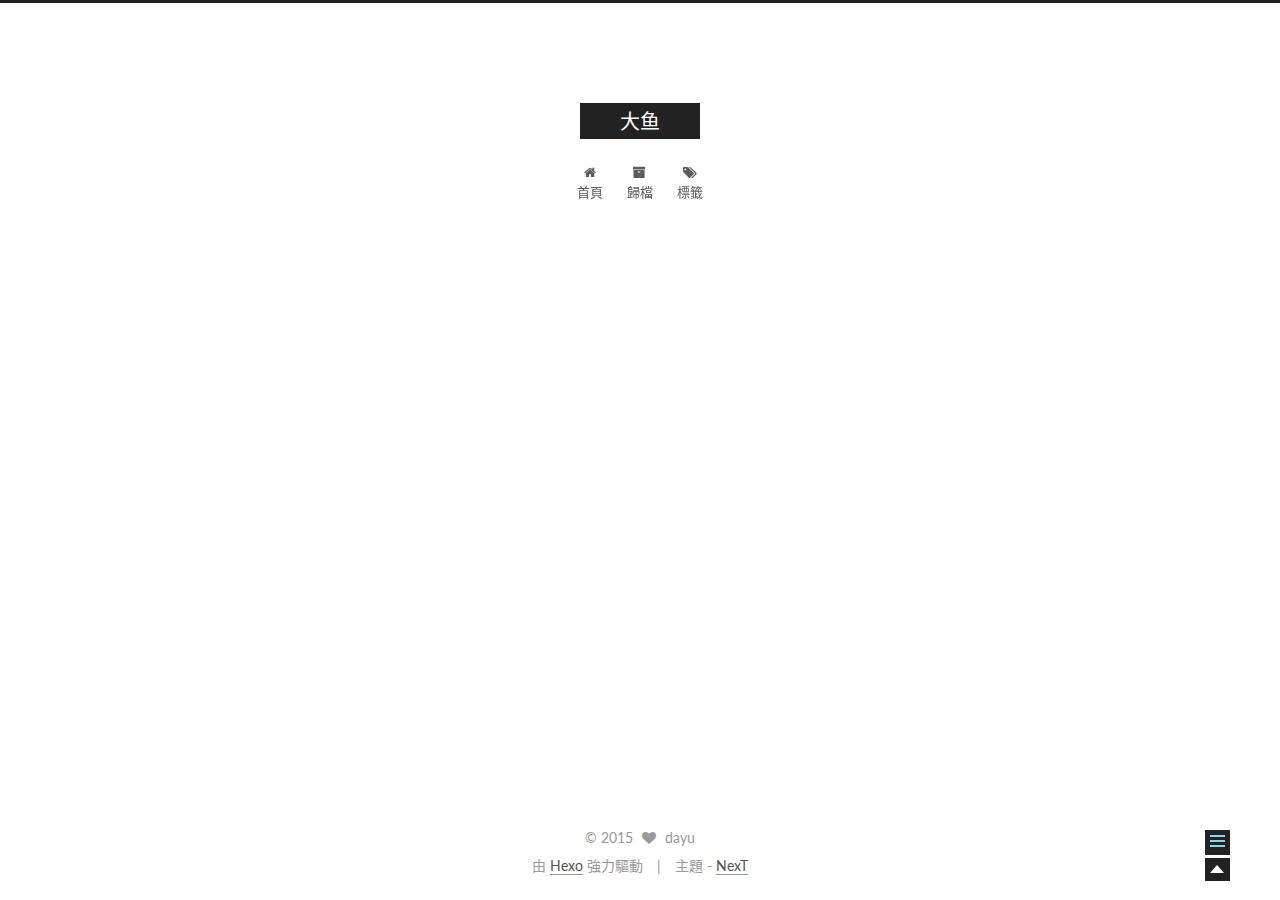
==== 2015/11/23/nginx配合泛域名解析实现任意二级域名访问/index.html @ 0490aef4 "Site updated: 2015-11-24 14:45:32" ====
<!doctype html>
<html class="theme-next   use-motion ">
<head>
  <meta charset="UTF-8"/>
<meta http-equiv="X-UA-Compatible" content="IE=edge,chrome=1" />
<meta name="viewport" content="width=device-width, initial-scale=1, maximum-scale=1"/>



<meta http-equiv="Cache-Control" content="no-transform" />
<meta http-equiv="Cache-Control" content="no-siteapp" />












  <link href="/vendors/fancybox/source/jquery.fancybox.css?v=2.1.5" rel="stylesheet" type="text/css"/>




  <link href="//fonts.googleapis.com/css?family=Lato:300,400,700,400italic&subset=latin,latin-ext" rel="stylesheet" type="text/css">



<link href="/vendors/font-awesome/css/font-awesome.min.css?v=4.4.0" rel="stylesheet" type="text/css" />

<link href="/css/main.css?v=0.4.5.2" rel="stylesheet" type="text/css" />


  <meta name="keywords" content="Hexo, NexT" />








  <link rel="shortcut icon" type="image/x-icon" href="/favicon.ico?v=0.4.5.2" />






<meta name="description" content="二级域名访问可以在域名dns解析时添加记录指向对应ip或url。我觉得这样挺麻烦的就在解析主机记录用通配符*将所有的二级域名都解析到我的VPS。在服务端通过nginx来解析对应的域名。">
<meta property="og:type" content="article">
<meta property="og:title" content="nginx配合泛域名解析实现任意二级域名访问">
<meta property="og:url" content="http://dayu.pw/2015/11/23/nginx配合泛域名解析实现任意二级域名访问/index.html">
<meta property="og:site_name" content="大鱼">
<meta property="og:description" content="二级域名访问可以在域名dns解析时添加记录指向对应ip或url。我觉得这样挺麻烦的就在解析主机记录用通配符*将所有的二级域名都解析到我的VPS。在服务端通过nginx来解析对应的域名。">
<meta property="og:updated_time" content="2015-11-24T04:46:20.000Z">
<meta name="twitter:card" content="summary">
<meta name="twitter:title" content="nginx配合泛域名解析实现任意二级域名访问">
<meta name="twitter:description" content="二级域名访问可以在域名dns解析时添加记录指向对应ip或url。我觉得这样挺麻烦的就在解析主机记录用通配符*将所有的二级域名都解析到我的VPS。在服务端通过nginx来解析对应的域名。">



<script type="text/javascript" id="hexo.configuration">
  var CONFIG = {
    scheme: '',
    sidebar: 'post',
    motion: true
  };
</script>

  <title> nginx配合泛域名解析实现任意二级域名访问 | 大鱼 </title>
</head>

<body itemscope itemtype="http://schema.org/WebPage" lang="zh-cn">

  <!--[if lte IE 8]>
  <div style=' clear: both; height: 59px; padding:0 0 0 15px; position: relative;margin:0 auto;'>
    <a href="http://windows.microsoft.com/en-US/internet-explorer/products/ie/home?ocid=ie6_countdown_bannercode">
      <img src="http://7u2nvr.com1.z0.glb.clouddn.com/picouterie.jpg" border="0" height="42" width="820"
           alt="You are using an outdated browser. For a faster, safer browsing experience, upgrade for free today or use other browser ,like chrome firefox safari."
           style='margin-left:auto;margin-right:auto;display: block;'/>
    </a>
  </div>
<![endif]-->
  






  <div class="container one-column page-post-detail">
    <div class="headband"></div>

    <header id="header" class="header" itemscope itemtype="http://schema.org/WPHeader">
      <div class="header-inner"><div class="site-meta ">
  

  <div class="custom-logo-site-title">
    <a href="/"  class="brand" rel="start">
      <span class="logo-line-before"><i></i></span>
      <span class="site-title">大鱼</span>
      <span class="logo-line-after"><i></i></span>
    </a>
  </div>
  <p class="site-subtitle"></p>
</div>

<div class="site-nav-toggle">
  <button>
    <span class="btn-bar"></span>
    <span class="btn-bar"></span>
    <span class="btn-bar"></span>
  </button>
</div>

<nav class="site-nav">
  

  
    <ul id="menu" class="menu ">
      
        
        <li class="menu-item menu-item-home">
          <a href="/" rel="section">
            
              <i class="menu-item-icon fa fa-home fa-fw"></i> <br />
            
            首頁
          </a>
        </li>
      
        
        <li class="menu-item menu-item-archives">
          <a href="/archives" rel="section">
            
              <i class="menu-item-icon fa fa-archive fa-fw"></i> <br />
            
            歸檔
          </a>
        </li>
      
        
        <li class="menu-item menu-item-tags">
          <a href="/tags" rel="section">
            
              <i class="menu-item-icon fa fa-tags fa-fw"></i> <br />
            
            標籤
          </a>
        </li>
      

      
      
    </ul>
  

  
</nav>

 </div>
    </header>

    <main id="main" class="main">
      <div class="main-inner">
        <div id="content" class="content">
          

  <div id="posts" class="posts-expand">
    

  
  

  
  
  

  <article class="post post-type-normal " itemscope itemtype="http://schema.org/Article">

    
      <header class="post-header">

        
        
          <h1 class="post-title" itemprop="name headline">
            
            
              
                nginx配合泛域名解析实现任意二级域名访问
              
            
          </h1>
        

        <div class="post-meta">
          <span class="post-time">
            發表於
            <time itemprop="dateCreated" datetime="2015-11-23T16:42:31+08:00" content="2015-11-23">
              2015-11-23
            </time>
          </span>

          

          
            
          

          

        </div>
      </header>
    


    <div class="post-body">

      
      

      
        <span itemprop="articleBody"><p>二级域名访问可以在域名dns解析时添加记录指向对应ip或url。<br>我觉得这样挺麻烦的就在解析主机记录用通配符*将所有的二级域名都解析到我的VPS。在服务端通过nginx来解析对应的域名。</p>
</span>
      
    </div>

    <footer class="post-footer">
      

      
        <div class="post-nav">
          <div class="post-nav-next post-nav-item">
            
              <a href="/2015/10/29/hello-world/" rel="next" title="Hello World">
                <i class="fa fa-chevron-left"></i> Hello World
              </a>
            
          </div>

          <div class="post-nav-prev post-nav-item">
            
          </div>
        </div>
      

      
      
    </footer>
  </article>



    <div class="post-spread">
      
    </div>
  </div>


        </div>

        


        
  <div class="comments" id="comments">
    
  </div>


      </div>

      
        
  
  <div class="sidebar-toggle">
    <div class="sidebar-toggle-line-wrap">
      <span class="sidebar-toggle-line sidebar-toggle-line-first"></span>
      <span class="sidebar-toggle-line sidebar-toggle-line-middle"></span>
      <span class="sidebar-toggle-line sidebar-toggle-line-last"></span>
    </div>
  </div>

  <aside id="sidebar" class="sidebar">
    <div class="sidebar-inner">

      

      
        <ul class="sidebar-nav motion-element">
          <li class="sidebar-nav-toc sidebar-nav-active" data-target="post-toc-wrap" >
            文章目錄
          </li>
          <li class="sidebar-nav-overview" data-target="site-overview">
            本站概覽
          </li>
        </ul>
      

      <section class="site-overview sidebar-panel ">
        <div class="site-author motion-element" itemprop="author" itemscope itemtype="http://schema.org/Person">
          <img class="site-author-image" src="/images/default_avatar.jpg" alt="dayu" itemprop="image"/>
          <p class="site-author-name" itemprop="name">dayu</p>
        </div>
        <p class="site-description motion-element" itemprop="description"></p>
        <nav class="site-state motion-element">
          <div class="site-state-item site-state-posts">
            <a href="/archives">
              <span class="site-state-item-count">2</span>
              <span class="site-state-item-name">文章</span>
            </a>
          </div>

          <div class="site-state-item site-state-categories">
            
              <span class="site-state-item-count">0</span>
              <span class="site-state-item-name">分類</span>
              
          </div>

          <div class="site-state-item site-state-tags">
            <a href="/tags">
              <span class="site-state-item-count">0</span>
              <span class="site-state-item-name">標籤</span>
              </a>
          </div>

        </nav>

        

        <div class="links-of-author motion-element">
          
        </div>

        
        

        <div class="links-of-author motion-element">
          
        </div>

      </section>

      
        <section class="post-toc-wrap motion-element sidebar-panel sidebar-panel-active">
          <div class="post-toc-indicator-top post-toc-indicator">
            <i class="fa fa-angle-double-up"></i>
          </div>
          <div class="post-toc">
            
              
            
            
              <p class="post-toc-empty">此文章未包含目錄</p>
            
          </div>
          <div class="post-toc-indicator-bottom post-toc-indicator">
            <i class="fa fa-angle-double-down"></i>
          </div>
        </section>
      

    </div>
  </aside>


      
    </main>

    <footer id="footer" class="footer">
      <div class="footer-inner">
        <div class="copyright" >
  
  &copy; 
  <span itemprop="copyrightYear">2015</span>
  <span class="with-love">
    <i class="icon-next-heart fa fa-heart"></i>
  </span>
  <span class="author" itemprop="copyrightHolder">dayu</span>
</div>

<div class="powered-by">
  由 <a class="theme-link" href="http://hexo.io">Hexo</a> 強力驅動
</div>

<div class="theme-info">
  主題 -
  <a class="theme-link" href="https://github.com/iissnan/hexo-theme-next">
    NexT
  </a>
</div>



      </div>
    </footer>

    <div class="back-to-top"></div>
  </div>

  <script type="text/javascript" src="/vendors/jquery/index.js?v=2.1.3"></script>

  
  

  
    
    

  


  

  
  <script type="text/javascript" src="/vendors/fancybox/source/jquery.fancybox.pack.js"></script>
  <script type="text/javascript" src="/js/fancy-box.js?v=0.4.5.2"></script>


  <script type="text/javascript" src="/js/helpers.js?v=0.4.5.2"></script>
  <script type="text/javascript" src="/vendors/velocity/velocity.min.js"></script>
<script type="text/javascript" src="/vendors/velocity/velocity.ui.min.js"></script>

<script type="text/javascript" src="/js/motion.js?v=0.4.5.2" id="motion.global"></script>


  <script type="text/javascript" src="/vendors/fastclick/lib/fastclick.min.js?v=1.0.6"></script>
  <script type="text/javascript" src="/vendors/jquery_lazyload/jquery.lazyload.js?v=1.9.7"></script>

  
  
<script type="text/javascript" src="/js/bootstrap.scrollspy.js?v=0.4.5.2" id="bootstrap.scrollspy.custom"></script>


<script type="text/javascript" id="sidebar.toc.highlight">
  $(document).ready(function () {
    var tocSelector = '.post-toc';
    var $tocSelector = $(tocSelector);
    var activeCurrentSelector = '.active-current';

    $tocSelector
      .on('activate.bs.scrollspy', function () {
        var $currentActiveElement = $(tocSelector + ' .active').last();

        removeCurrentActiveClass();
        $currentActiveElement.addClass('active-current');

        $tocSelector[0].scrollTop = $currentActiveElement.position().top;
      })
      .on('clear.bs.scrollspy', function () {
        removeCurrentActiveClass();
      });

    function removeCurrentActiveClass () {
      $(tocSelector + ' ' + activeCurrentSelector)
        .removeClass(activeCurrentSelector.substring(1));
    }

    function processTOC () {
      getTOCMaxHeight();
      toggleTOCOverflowIndicators();
    }

    function getTOCMaxHeight () {
      var height = $('.sidebar').height() -
                   $tocSelector.position().top -
                   $('.post-toc-indicator-bottom').height();

      $tocSelector.css('height', height);

      return height;
    }

    function toggleTOCOverflowIndicators () {
      tocOverflowIndicator(
        '.post-toc-indicator-top',
        $tocSelector.scrollTop() > 0 ? 'show' : 'hide'
      );

      tocOverflowIndicator(
        '.post-toc-indicator-bottom',
        $tocSelector.scrollTop() >= $tocSelector.find('ol').height() - $tocSelector.height() ? 'hide' : 'show'
      )
    }

    $(document).on('sidebar.motion.complete', function () {
      processTOC();
    });

    $('body').scrollspy({ target: tocSelector });
    $(window).on('resize', function () {
      if ( $('.sidebar').hasClass('sidebar-active') ) {
        processTOC();
      }
    });

    onScroll($tocSelector);

    function onScroll (element) {
      element.on('mousewheel DOMMouseScroll', function (event) {
          var oe = event.originalEvent;
          var delta = oe.wheelDelta || -oe.detail;

          this.scrollTop += ( delta < 0 ? 1 : -1 ) * 30;
          event.preventDefault();

          toggleTOCOverflowIndicators();
      });
    }

    function tocOverflowIndicator (indicator, action) {
      var $indicator = $(indicator);
      var opacity = action === 'show' ? 1 : 0;
      $indicator.velocity ?
        $indicator.velocity('stop').velocity({
          opacity: opacity
        }, { duration: 100 }) :
        $indicator.stop().animate({
          opacity: opacity
        }, 100);
    }

  });
</script>

<script type="text/javascript" id="sidebar.nav">
  $(document).ready(function () {
    var html = $('html');
    var TAB_ANIMATE_DURATION = 200;
    var hasVelocity = $.isFunction(html.velocity);

    $('.sidebar-nav li').on('click', function () {
      var item = $(this);
      var activeTabClassName = 'sidebar-nav-active';
      var activePanelClassName = 'sidebar-panel-active';
      if (item.hasClass(activeTabClassName)) {
        return;
      }

      var currentTarget = $('.' + activePanelClassName);
      var target = $('.' + item.data('target'));

      hasVelocity ?
        currentTarget.velocity('transition.slideUpOut', TAB_ANIMATE_DURATION, function () {
          target
            .velocity('stop')
            .velocity('transition.slideDownIn', TAB_ANIMATE_DURATION)
            .addClass(activePanelClassName);
        }) :
        currentTarget.animate({ opacity: 0 }, TAB_ANIMATE_DURATION, function () {
          currentTarget.hide();
          target
            .stop()
            .css({'opacity': 0, 'display': 'block'})
            .animate({ opacity: 1 }, TAB_ANIMATE_DURATION, function () {
              currentTarget.removeClass(activePanelClassName);
              target.addClass(activePanelClassName);
            });
        });

      item.siblings().removeClass(activeTabClassName);
      item.addClass(activeTabClassName);
    });

    $('.post-toc a').on('click', function (e) {
      e.preventDefault();
      var targetSelector = escapeSelector(this.getAttribute('href'));
      var offset = $(targetSelector).offset().top;
      hasVelocity ?
        html.velocity('stop').velocity('scroll', {
          offset: offset  + 'px',
          mobileHA: false
        }) :
        $('html, body').stop().animate({
          scrollTop: offset
        }, 500);
    });

    // Expand sidebar on post detail page by default, when post has a toc.
    motionMiddleWares.sidebar = function () {
      var $tocContent = $('.post-toc-content');
      if (CONFIG.sidebar === 'post') {
        if ($tocContent.length > 0 && $tocContent.html().trim().length > 0) {
          displaySidebar();
        }
      }
    };
  });
</script>



  <script type="text/javascript" src="/js/bootstrap.js"></script>

  
  

  
  

</body>
</html>
---- css/main.css ----
/* normalize.css v3.0.2 | MIT License | git.io/normalize */
html {
  font-family: sans-serif; /* 1 */
  -ms-text-size-adjust: 100%; /* 2 */
  -webkit-text-size-adjust: 100%; /* 2 */
}
body {
  margin: 0;
}
article,
aside,
details,
figcaption,
figure,
footer,
header,
hgroup,
main,
menu,
nav,
section,
summary {
  display: block;
}
audio,
canvas,
progress,
video {
  display: inline-block; /* 1 */
  vertical-align: baseline; /* 2 */
}
audio:not([controls]) {
  display: none;
  height: 0;
}
[hidden],
template {
  display: none;
}
a {
  background-color: transparent;
}
a:active,
a:hover {
  outline: 0;
}
abbr[title] {
  border-bottom: 1px dotted;
}
b,
strong {
  font-weight: bold;
}
dfn {
  font-style: italic;
}
h1 {
  font-size: 2em;
  margin: 0.67em 0;
}
mark {
  background: #ff0;
  color: #000;
}
small {
  font-size: 80%;
}
sub,
sup {
  font-size: 75%;
  line-height: 0;
  position: relative;
  vertical-align: baseline;
}
sup {
  top: -0.5em;
}
sub {
  bottom: -0.25em;
}
img {
  border: 0;
}
svg:not(:root) {
  overflow: hidden;
}
figure {
  margin: 1em 40px;
}
hr {
  -moz-box-sizing: content-box;
  box-sizing: content-box;
  height: 0;
}
pre {
  overflow: auto;
}
code,
kbd,
pre,
samp {
  font-family: monospace, monospace;
  font-size: 1em;
}
button,
input,
optgroup,
select,
textarea {
  color: inherit; /* 1 */
  font: inherit; /* 2 */
  margin: 0; /* 3 */
}
button {
  overflow: visible;
}
button,
select {
  text-transform: none;
}
button,
html input[type="button"],
input[type="reset"],
input[type="submit"] {
  -webkit-appearance: button; /* 2 */
  cursor: pointer; /* 3 */
}
button[disabled],
html input[disabled] {
  cursor: default;
}
button::-moz-focus-inner,
input::-moz-focus-inner {
  border: 0;
  padding: 0;
}
input {
  line-height: normal;
}
input[type="checkbox"],
input[type="radio"] {
  box-sizing: border-box; /* 1 */
  padding: 0; /* 2 */
}
input[type="number"]::-webkit-inner-spin-button,
input[type="number"]::-webkit-outer-spin-button {
  height: auto;
}
input[type="search"] {
  -webkit-appearance: textfield; /* 1 */
  -moz-box-sizing: content-box;
  -webkit-box-sizing: content-box; /* 2 */
  box-sizing: content-box;
}
input[type="search"]::-webkit-search-cancel-button,
input[type="search"]::-webkit-search-decoration {
  -webkit-appearance: none;
}
fieldset {
  border: 1px solid #c0c0c0;
  margin: 0 2px;
  padding: 0.35em 0.625em 0.75em;
}
legend {
  border: 0; /* 1 */
  padding: 0; /* 2 */
}
textarea {
  overflow: auto;
}
optgroup {
  font-weight: bold;
}
table {
  border-collapse: collapse;
  border-spacing: 0;
}
td,
th {
  padding: 0;
}
::selection {
  background: #262a30;
  color: #fff;
}
body {
  position: relative;
  font-family: Lato, "PingFang SC", "Microsoft YaHei", sans-serif;
  font-size: 14px;
  line-height: 2;
  color: #555;
  background: #fff;
}
@media (max-width: 767px) {
  body {
    padding-right: 0 !important;
  }
}
@media (min-width: 768px) and (max-width: 991px) {
  body {
    padding-right: 0 !important;
  }
}
@media (min-width: 1600px) {
  body {
    font-size: 16px;
  }
}
h1,
h2,
h3,
h4,
h5,
h6 {
  margin: 0;
  padding: 0;
  font-weight: bold;
  line-height: 1;
  font-family: Lato, "PingFang SC", "Microsoft YaHei", sans-serif;
}
h1 {
  font-size: 22px;
}
@media (max-width: 767px) {
  h1 {
    font-size: 18px;
  }
}
h2 {
  font-size: 20px;
}
@media (max-width: 767px) {
  h2 {
    font-size: 16px;
  }
}
h3 {
  font-size: 18px;
}
@media (max-width: 767px) {
  h3 {
    font-size: 14px;
  }
}
h4 {
  font-size: 16px;
}
@media (max-width: 767px) {
  h4 {
    font-size: 12px;
  }
}
h5 {
  font-size: 14px;
}
@media (max-width: 767px) {
  h5 {
    font-size: 10px;
  }
}
h6 {
  font-size: 12px;
}
@media (max-width: 767px) {
  h6 {
    font-size: 8px;
  }
}
p {
  margin: 0 0 25px 0;
}
a {
  color: #555;
  text-decoration: none;
  border-bottom: 1px solid #999;
}
a:hover {
  color: #222;
  border-bottom-color: #222;
}
ul {
  list-style: none;
}
blockquote {
  margin: 0;
  padding: 0;
}
img {
  display: block;
  margin: auto 0;
  max-width: 100%;
  height: auto;
}
h2,
h3,
h4,
h5,
h6 {
  margin: 20px 0 15px;
}
ul {
  list-style: square;
}
a {
  word-wrap: break-word;
}
hr {
  margin: 40px 0;
  height: 3px;
  border: none;
  background-color: #ddd;
  background-image: repeating-linear-gradient(-45deg, #fff, #fff 4px, transparent 4px, transparent 8px);
}
blockquote {
  padding: 0 15px;
  color: #666;
  border-left: 4px solid #ddd;
}
blockquote cite::before {
  content: "-";
  padding: 0 5px;
}
dt {
  font-weight: 700;
}
dd {
  margin: 0;
  padding: 0;
}
.pullquote {
  width: 45%;
}
.pullquote.left {
  float: left;
  margin-left: 5px;
  margin-right: 10px;
}
.pullquote.right {
  float: right;
  margin-left: 10px;
  margin-right: 5px;
}
.highlight table,
.gist table {
  width: auto;
}
.highlight table td,
.gist table td {
  border: none;
}
.highlight a,
.gist a {
  color: #222 !important;
  text-decoration: none !important;
}
.video-container {
  position: relative;
  padding-top: 60%;
  height: 0;
  overflow: hidden;
}
.video-container iframe,
.video-container object,
.video-container embed {
  position: absolute;
  top: 0;
  left: 0;
  width: 100%;
  height: 100%;
}
table {
  margin: 20px 0;
  width: 100%;
  border-collapse: collapse;
  border-spacing: 0;
  border: 1px solid #ddd;
  font-size: 14px;
}
table>tbody>tr:nth-of-type(odd) {
  background-color: #f9f9f9;
}
table>tbody>tr:hover {
  background-color: #f5f5f5;
}
caption,
th,
td {
  padding: 8px;
  text-align: left;
  vertical-align: middle;
  font-weight: normal;
}
th,
td {
  border-bottom: 3px solid #ddd;
  border-right: 1px solid #eee;
}
th {
  padding-bottom: 10px;
  font-weight: 700;
}
td {
  border-bottom-width: 1px;
}
.text-left {
  text-align: left;
}
.text-center {
  text-align: center;
}
.text-right {
  text-align: right;
}
.text-justify {
  text-align: justify;
}
.text-nowrap {
  white-space: nowrap;
}
.text-lowercase {
  text-transform: lowercase;
}
.text-uppercase {
  text-transform: uppercase;
}
.text-capitalize {
  text-transform: capitalize;
}
.center-block {
  display: block;
  margin-left: auto;
  margin-right: auto;
}
.clearfix:before,
.clearfix:after {
  content: " ";
  display: table;
}
.clearfix:after {
  clear: both;
}
.full-image.full-image.full-image {
  border: none;
  max-width: 100%;
  width: auto;
  margin: 0;
}
@media (min-width: 992px) {
  .full-image.full-image.full-image {
    max-width: none;
    width: 126%;
    margin: 0 -13%;
  }
}
.use-motion .motion-element {
  opacity: 0;
}
pre,
.highlight {
  background: #f7f7f7;
  margin: 20px 0;
  padding: 15px;
  overflow: auto;
  font-size: 13px;
  color: #4d4d4c;
  line-height: 1.6;
}
.highlight .gutter pre,
.gist .gist-file .gist-data .line-numbers {
  color: #666;
}
pre,
code {
  font-family: "Input Mono", "PT Mono", Consolas, Monaco, Menlo, monospace;
}
code {
  word-break: break-all;
  background: #eee;
  text-shadow: 0 1px #fff;
  padding: 0 0.3em;
}
pre code {
  background: none;
  text-shadow: none;
  padding: 0;
}
.highlight pre {
  border: none;
  margin: 0;
  padding: 1px;
}
.highlight table {
  margin: 0;
  width: auto;
  border: none;
}
.highlight td {
  border: none;
  padding: 0;
}
.highlight figcaption {
  font-size: 0.85em;
  color: #8e908c;
  line-height: 1em;
  margin-bottom: 1em;
}
.highlight figcaption:before,
.highlight figcaption:after {
  content: " ";
  display: table;
}
.highlight figcaption:after {
  clear: both;
}
.highlight figcaption a {
  float: right;
}
.highlight .gutter pre {
  text-align: right;
  padding-right: 20px;
}
.highlight .line {
  height: 20px;
}
.gist {
  margin: 20px 0;
  border-style: solid;
  border-color: #ccc;
  border-width: 1px 0;
  background: #f7f7f7;
  padding: 15px 40px 15px 15px;
}
.gist .gist-file {
  border: none;
  font-family: "Input Mono", "PT Mono", Consolas, Monaco, Menlo, monospace;
  margin: 0;
}
.gist .gist-file .gist-data {
  background: none;
  border: none;
}
.gist .gist-file .gist-data .line-numbers {
  background: none;
  border: none;
  padding: 0 20px 0 0;
}
.gist .gist-file .gist-data .line-data {
  padding: 0 !important;
}
.gist .gist-file .highlight {
  margin: 0;
  padding: 0;
  border: none;
}
.gist .gist-file .gist-meta {
  background: #f7f7f7;
  color: #8e908c;
  font: 13px Lato, "PingFang SC", "Microsoft YaHei", sans-serif;
  text-shadow: 0 0;
  padding: 0;
  margin-top: 1em;
  margin-left: 40px;
}
.gist .gist-file .gist-meta a {
  color: color-link;
  font-weight: normal;
}
.gist .gist-file .gist-meta a:hover {
  text-decoration: underline;
}
pre .comment {
  color: #8e908c;
}
pre .variable,
pre .attribute,
pre .tag,
pre .regexp,
pre .ruby .constant,
pre .xml .tag .title,
pre .xml .pi,
pre .xml .doctype,
pre .html .doctype,
pre .css .id,
pre .css .class,
pre .css .pseudo {
  color: #c82829;
}
pre .number,
pre .preprocessor,
pre .built_in,
pre .literal,
pre .params,
pre .constant {
  color: #f5871f;
}
pre .ruby .class .title,
pre .css .rules .attribute {
  color: #718c00;
}
pre .string,
pre .value,
pre .inheritance,
pre .header,
pre .ruby .symbol,
pre .xml .cdata {
  color: #718c00;
}
pre .title,
pre .css .hexcolor {
  color: #3e999f;
}
pre .function,
pre .python .decorator,
pre .python .title,
pre .ruby .function .title,
pre .ruby .title .keyword,
pre .perl .sub,
pre .javascript .title,
pre .coffeescript .title {
  color: #4271ae;
}
pre .keyword,
pre .javascript .function {
  color: #8959a8;
}
html,
body {
  height: 100%;
}
.container {
  position: relative;
  min-height: 100%;
}
.header-inner {
  margin: 0 auto;
  padding: 100px 0 70px;
  width: 1200px;
}
.one-column .header-inner {
  width: 700px;
}
@media (min-width: 1600px) {
  .one-column .header-inner {
    width: 900px;
  }
}
.main {
  padding-bottom: 150px;
}
.main-inner {
  margin: 0 auto;
  width: 1200px;
}
.one-column .main-inner {
  width: 700px;
}
@media (min-width: 1600px) {
  .one-column .main-inner {
    width: 900px;
  }
}
.footer {
  position: absolute;
  left: 0;
  bottom: 0;
  width: 100%;
  min-height: 50px;
}
.footer-inner {
  margin: 20px auto;
  width: 1200px;
}
.one-column .footer-inner {
  width: 700px;
}
@media (min-width: 1600px) {
  .one-column .footer-inner {
    width: 900px;
  }
}
.headband {
  height: 3px;
  background: #222;
}
.header {
  background: #fff;
}
.header-inner {
  position: relative;
}
.site-meta {
  margin: 0;
  text-align: center;
}
@media (max-width: 767px) {
  .site-meta {
    text-align: center;
  }
}
.brand {
  position: relative;
  display: inline-block;
  padding: 0 40px;
  color: #fff;
  background: #222;
  border-bottom: none;
  font-family: Lato, "PingFang SC", "Microsoft YaHei", sans-serif;
}
.brand:hover {
  color: #fff;
}
.logo {
  display: inline-block;
  margin-right: 5px;
  line-height: 36px;
  vertical-align: top;
}
.site-title {
  display: inline-block;
  vertical-align: top;
  line-height: 36px;
  font-size: 20px;
  font-weight: normal;
}
.site-subtitle {
  margin-top: 10px;
  font-size: 13px;
  color: #999;
}
.use-motion .brand {
  opacity: 0;
}
.use-motion .logo,
.use-motion .site-title,
.use-motion .site-subtitle {
  opacity: 0;
  position: relative;
  top: -10px;
}
.site-nav-toggle {
  display: none;
  position: absolute;
  top: 10px;
  left: 10px;
}
@media (max-width: 767px) {
  .site-nav-toggle {
    display: block;
  }
}
.site-nav-toggle button {
  margin-top: 2px;
  padding: 9px 10px;
  background: transparent;
  border: none;
}
@media (max-width: 767px) {
  .site-nav {
    display: none;
    margin: 0 -10px;
    padding: 0 10px;
    clear: both;
    border-top: 1px solid #ddd;
  }
}
@media (min-width: 768px) and (max-width: 991px) {
  .site-nav {
    display: block !important;
  }
}
@media (min-width: 992px) {
  .site-nav {
    display: block !important;
  }
}
.menu {
  margin-top: 20px;
  padding-left: 0;
  text-align: center;
}
.menu .menu-item {
  display: inline-block;
  margin: 0 10px;
}
@media screen and (max-width: 767px) {
  .menu .menu-item {
    margin-top: 10px;
  }
}
.menu .menu-item a {
  display: block;
  font-size: 13px;
  text-transform: capitalize;
  line-height: 1.5;
  border-bottom: 1px solid transparent;
  transition-property: border-color;
  transition-duration: 0.2s;
  transition-timing-function: ease-in-out;
  transition-delay: 0s;
}
.menu .menu-item a:hover {
  border-bottom-color: #222;
}
.use-motion .menu-item {
  opacity: 0;
}
.translation {
  margin-top: -20px;
  font-size: 14px;
  color: #999;
}
.post:last-child .post-eof.post-eof.post-eof {
  display: none;
}
.sidebar-toggle {
  position: fixed;
  right: 50px;
  bottom: 45px;
  width: 15px;
  height: 15px;
  padding: 5px;
  background: #222;
  line-height: 0;
  z-index: 1050;
  cursor: pointer;
  -webkit-transform: translateZ(0);
}
@media (min-width: 768px) and (max-width: 991px) {
  .sidebar-toggle {
    display: none;
  }
}
@media (max-width: 767px) {
  .sidebar-toggle {
    display: none;
  }
}
.sidebar-toggle-line {
  position: relative;
  display: inline-block;
  vertical-align: top;
  height: 2px;
  width: 100%;
  background: #fff;
  margin-top: 3px;
}
.sidebar-toggle-line:first-child {
  margin-top: 0;
}
.sidebar {
  width: 0;
  position: fixed;
  right: 0;
  top: 0;
  bottom: 0;
  z-index: 1040;
  box-shadow: inset 0 2px 6px #000;
  background: #222;
  -webkit-transform: translateZ(0);
}
.sidebar a {
  color: #999;
  border-bottom-color: #555;
}
.sidebar a:hover {
  color: #eee;
}
@media (min-width: 768px) and (max-width: 991px) {
  .sidebar {
    display: none !important;
  }
}
@media (max-width: 767px) {
  .sidebar {
    display: none !important;
  }
}
.sidebar-inner {
  position: relative;
  padding: 20px 10px;
  color: #999;
  text-align: center;
}
.site-author-image {
  display: block;
  margin: 0 auto;
  max-width: 96px;
  height: auto;
  border: 2px solid #333;
  padding: 2px;
}
.site-author-name {
  margin: 5px 0 0;
  color: #f5f5f5;
}
.site-description {
  margin-top: 5px;
  font-size: 14px;
  color: #555;
}
.site-state {
  overflow: hidden;
  line-height: 1.4;
}
.site-state-item {
  display: inline-block;
  padding: 0 15px;
  border-left: 1px solid #333;
}
.site-state-item:first-child {
  border-left: none;
}
.site-state-item a {
  border-bottom: none;
}
.site-state-item-count {
  display: block;
  text-align: center;
  font-size: 18px;
}
.site-state-item-name {
  font-size: 13px;
}
.feed-link {
  margin-top: 20px;
}
.feed-link a {
  display: inline-block;
  padding: 0 15px;
  color: #fc6423;
  border: 1px solid #fc6423;
  border-radius: 4px;
}
.feed-link a i {
  color: #fc6423;
  font-size: 14px;
}
.feed-link a:hover {
  color: #fff;
  background: #fc6423;
}
.feed-link a:hover i {
  color: #fff;
}
.links-of-author {
  margin-top: 20px;
}
.links-of-author a {
  display: inline-block;
  vertical-align: middle;
  margin-right: 10px;
  margin-bottom: 10px;
  border-bottom-color: #555;
  font-size: 13px;
}
.links-of-author a:before {
  display: inline-block;
  vertical-align: middle;
  margin-right: 3px;
  content: " ";
  width: 4px;
  height: 4px;
  border-radius: 50%;
  background: #ff6c7e;
}
.sidebar-nav {
  margin: 0 0 20px;
  padding-left: 0;
}
.sidebar-nav li {
  display: inline-block;
  cursor: pointer;
  border-bottom: 1px solid transparent;
  font-size: 15px;
}
.sidebar-nav li:hover {
  color: #f5f5f5;
}
.page-post-detail .sidebar-nav-toc {
  padding: 0 5px;
}
.page-post-detail .sidebar-nav-overview {
  margin-left: 10px;
}
.sidebar-nav .sidebar-nav-active {
  color: #87daff;
  border-bottom-color: #87daff;
}
.sidebar-nav .sidebar-nav-active:hover {
  color: #87daff;
}
.sidebar-panel {
  display: none;
}
.sidebar-panel-active {
  display: block;
}
.post-toc {
  overflow: hidden;
  position: relative;
}
.post-toc-empty {
  font-size: 14px;
  color: #666;
}
.post-toc ol {
  overflow: auto;
  margin: 0;
  padding: 0 10px 10px;
  text-align: left;
  list-style: none;
  font-size: 14px;
}
.post-toc ol a {
  color: #999;
}
.post-toc ol a:hover {
  color: #ccc;
}
.post-toc .nav .nav-child {
  display: none;
}
.post-toc .nav .active > .nav-child {
  display: block;
}
.post-toc .nav .active-current > .nav-child {
  display: block;
}
.post-toc .nav .active-current > .nav-child > .nav-item {
  display: block;
}
.post-toc .nav .active > a {
  color: #ccc;
}
.post-toc .nav .active-current > a {
  color: #87daff;
}
.post-toc .nav .active-current > a:hover {
  color: #87daff;
}
.post-toc-indicator {
  height: 20px;
  text-align: center;
  color: #fff;
  font-size: 14px;
}
.post-toc-indicator-top {
  opacity: 0;
  margin-top: 10px;
}
.post-toc-indicator-bottom {
  position: absolute;
  width: 100%;
}
.footer {
  font-size: 14px;
  color: #999;
}
.footer img {
  border: none;
}
.footer-inner {
  text-align: center;
}
.with-love {
  display: inline-block;
  margin: 0 5px;
}
.powered-by,
.theme-info {
  display: inline-block;
}
.powered-by {
  margin-right: 10px;
}
.powered-by::after {
  content: "|";
  padding-left: 10px;
}
.cc-license {
  margin-top: 10px;
  text-align: center;
}
.cc-license .cc-opacity {
  opacity: 0.7;
  border-bottom: none;
}
.cc-license .cc-opacity:hover {
  opacity: 0.9;
}
.cc-license img {
  display: inline-block;
}
@media (max-width: 767px) {
  body {
    font-size: 14px;
  }
  .header-inner,
  .one-column .header-inner,
  .main-inner,
  .one-column .main-inner,
  .main-inner .content,
  .footer-inner,
  .one-column .footer-inner {
    width: auto;
  }
  .main-inner {
    margin: 20px auto 0;
  }
  .footer-inner {
    padding: 0 10px;
  }
}
.blockquote-center,
.page-home .post-type-quote blockquote,
.page-post-detail .post-type-quote blockquote {
  position: relative;
  margin: 40px 0;
  padding: 0;
  border-left: none;
  text-align: center;
}
.blockquote-center::before,
.page-home .post-type-quote blockquote::before,
.page-post-detail .post-type-quote blockquote::before,
.blockquote-center::after,
.page-home .post-type-quote blockquote::after,
.page-post-detail .post-type-quote blockquote::after {
  position: absolute;
  content: ' ';
  display: block;
  width: 100%;
  height: 24px;
  opacity: 0.2;
  background-repeat: no-repeat;
  background-position: 0 -6px;
  background-size: 22px 22px;
}
.blockquote-center::before,
.page-home .post-type-quote blockquote::before,
.page-post-detail .post-type-quote blockquote::before {
  top: -20px;
  background-image: url("../images/quote-l.svg");
  border-top: 1px solid #ccc;
}
.blockquote-center::after,
.page-home .post-type-quote blockquote::after,
.page-post-detail .post-type-quote blockquote::after {
  bottom: -20px;
  background-image: url("../images/quote-r.svg");
  border-bottom: 1px solid #ccc;
  background-position: 100% 8px;
}
.blockquote-center p,
.page-home .post-type-quote blockquote p,
.page-post-detail .post-type-quote blockquote p,
.blockquote-center div,
.page-home .post-type-quote blockquote div,
.page-post-detail .post-type-quote blockquote div {
  text-align: center;
}
.btn {
  display: inline-block;
  padding: 0 20px;
  font-size: 15px;
  color: #fff;
  background: #222;
  border: 2px solid #222;
  text-decoration: none;
  transition-property: background-color;
  transition-duration: 0.2s;
  transition-timing-function: ease-in-out;
  transition-delay: 0s;
}
.btn:hover {
  border-color: #222;
  color: #222;
  background: #fff;
}
.btn-bar {
  display: block;
  width: 22px;
  height: 2px;
  background: #555;
  border-radius: 1px;
}
.btn-bar+.btn-bar {
  margin-top: 4px;
}
.post-body .fancybox img {
  display: block !important;
  margin: 0 auto;
  cursor: pointer;
  cursor: zoom-out;
  cursor: -webkit-zoom-in;
}
.post-body .image-caption,
.post-body .figure .caption {
  margin: 10px auto 15px;
  text-align: center;
  font-size: 14px;
  color: #999;
  font-weight: bold;
  line-height: 1;
}
.post-sticky-flag {
  display: inline-block;
  font-size: 16px;
  -ms-transform: rotate(30deg);
  transform: rotate(30deg);
}
.posts-expand {
  padding-top: 40px;
}
@media (max-width: 767px) {
  .posts-expand {
    margin: 0 20px;
  }
  .post-body pre,
  .post-body .highlight {
    margin: 0 -20px;
    padding: 10px 20px;
  }
  .post-body pre .gutter pre,
  .post-body .highlight .gutter pre {
    padding-right: 10px;
  }
}
.posts-expand .post-title {
  font-size: 26px;
  text-align: center;
  word-break: break-word;
}
@media (max-width: 767px) {
  .posts-expand .post-title {
    font-size: 22px;
  }
}
.posts-expand .post-title-link {
  display: inline-block;
  position: relative;
  color: #555;
  border-bottom: none;
  line-height: 1.2;
  vertical-align: top;
}
.posts-expand .post-title-link::before {
  content: "";
  position: absolute;
  width: 100%;
  height: 2px;
  bottom: 0;
  left: 0;
  background-color: #000;
  visibility: hidden;
  transform: scaleX(0);
  transition-duration: 0.2s;
  transition-timing-function: ease-in-out;
  transition-delay: 0s;
}
.posts-expand .post-title-link:hover::before {
  visibility: visible;
  transform: scaleX(1);
}
.posts-expand .post-title-link .fa {
  font-size: 16px;
}
.posts-expand .post-meta {
  margin: 3px 0 60px 0;
  color: #999;
  font-size: 12px;
  text-align: center;
}
.posts-expand .post-meta .post-category-list {
  display: inline-block;
  margin: 0;
  padding: 3px;
}
.posts-expand .post-meta .post-category-list-link {
  color: #999;
}
@media (max-width: 767px) {
  .posts-expand .post-comments-count {
    display: none;
  }
}
@media (min-width: 992px) {
  .posts-expand .post-body {
    text-align: justify;
  }
}
.posts-expand .post-body h2,
.posts-expand .post-body h3,
.posts-expand .post-body h4,
.posts-expand .post-body h5,
.posts-expand .post-body h6 {
  padding-top: 10px;
}
.posts-expand .post-body img {
  box-sizing: border-box;
  margin: auto;
  padding: 3px;
  border: 1px solid #ddd;
}
.posts-expand .post-tags {
  margin-top: 40px;
  text-align: center;
}
.posts-expand .post-tags a {
  display: inline-block;
  margin-right: 10px;
  font-size: 13px;
}
.post-nav {
  overflow: hidden;
  margin-top: 60px;
  padding: 10px;
  white-space: nowrap;
  border-top: 1px solid #eee;
}
.post-nav-item {
  display: inline-block;
  width: 50%;
  white-space: normal;
}
.post-nav-item a {
  position: relative;
  display: inline-block;
  line-height: 25px;
  font-size: 14px;
  color: #555;
  border-bottom: none;
}
.post-nav-item a:hover {
  color: #222;
  border-bottom: none;
}
.post-nav-item a:active {
  top: 2px;
}
.post-nav-item a i {
  font-size: 12px;
}
.post-nav-prev {
  text-align: right;
}
.posts-expand .post-eof {
  display: block;
  margin: 160px auto 120px;
  width: 8%;
  height: 1px;
  background: #ccc;
  text-align: center;
}
.post-more-link {
  margin-top: 50px;
}
.posts-expand .post-body .fancybox img {
  margin: 0 auto;
}
@media (max-width: 767px) {
  .posts-collapse {
    margin: 0 20px;
  }
  .posts-collapse .post-title,
  .posts-collapse .post-meta {
    display: block;
    width: auto;
    text-align: left;
  }
}
.posts-collapse {
  margin-left: 55px;
}
@media (max-width: 767px) {
  .posts-collapse {
    margin: 0 20px;
  }
}
.posts-collapse .collection-title {
  position: relative;
  margin: 60px 0;
}
.posts-collapse .collection-title h2 {
  margin-left: 20px;
}
.posts-collapse .collection-title small {
  color: #bbb;
}
.posts-collapse .collection-title::before {
  content: " ";
  position: absolute;
  left: 0;
  top: 50%;
  margin-left: -4px;
  margin-top: -4px;
  width: 8px;
  height: 8px;
  background: #bbb;
  border-radius: 50%;
}
.posts-collapse .post {
  margin: 30px 0;
}
.posts-collapse .post-header {
  position: relative;
  transition-duration: 0.2s;
  transition-timing-function: ease-in-out;
  transition-delay: 0s;
  transition-property: border;
  border-bottom: 1px dashed #ccc;
}
.posts-collapse .post-header::before {
  content: " ";
  position: absolute;
  left: 0;
  top: 12px;
  width: 6px;
  height: 6px;
  margin-left: -4px;
  background: #bbb;
  border-radius: 50%;
  border: 1px solid #fff;
  transition-duration: 0.2s;
  transition-timing-function: ease-in-out;
  transition-delay: 0s;
  transition-property: background;
}
.posts-collapse .post-header:hover {
  border-bottom-color: #666;
}
.posts-collapse .post-header:hover::before {
  background: #222;
}
.posts-collapse .post-meta {
  position: absolute;
  font-size: 12px;
  left: 20px;
  top: 5px;
}
.posts-collapse .post-comments-count {
  display: none;
}
.posts-collapse .post-title {
  margin-left: 60px;
  font-size: 16px;
  font-weight: normal;
  font-family: Lato, "PingFang SC", "Microsoft YaHei", sans-serif;
  line-height: inherit;
}
.posts-collapse .post-title::after {
  margin-left: 3px;
  opacity: 0.6;
}
.posts-collapse .post-title a {
  color: #666;
  border-bottom: none;
}
.page-home .post-type-quote .post-header,
.page-post-detail .post-type-quote .post-header,
.page-home .post-type-quote .post-tags,
.page-post-detail .post-type-quote .post-tags {
  display: none;
}
.pagination {
  margin: 120px 0 40px;
  text-align: center;
  border-top: 1px solid #eee;
}
.page-number-basic,
.pagination .prev,
.pagination .next,
.pagination .page-number,
.pagination .space {
  display: inline-block;
  position: relative;
  top: -1px;
  margin: 0 10px;
  padding: 0 10px;
  line-height: 30px;
}
@media (max-width: 767px) {
  .page-number-basic,
  .pagination .prev,
  .pagination .next,
  .pagination .page-number,
  .pagination .space {
    margin: 0 5px;
  }
}
.pagination .prev,
.pagination .next,
.pagination .page-number {
  border-bottom: 0;
  border-top: 1px solid #eee;
  transition-property: border-color;
  transition-duration: 0.2s;
  transition-timing-function: ease-in-out;
  transition-delay: 0s;
}
.pagination .prev:hover,
.pagination .next:hover,
.pagination .page-number:hover {
  border-top-color: #222;
}
.pagination .space {
  padding: 0;
  margin: 0;
}
.pagination .prev {
  margin-left: 0;
}
.pagination .next {
  margin-right: 0;
}
.pagination .page-number.current {
  color: #fff;
  background: #ccc;
  border-top-color: #ccc;
}
@media (max-width: 767px) {
  .pagination {
    border-top: none;
  }
  .pagination .prev,
  .pagination .next,
  .pagination .page-number {
    margin-bottom: 10px;
    border-top: 0;
    border-bottom: 1px solid #eee;
  }
  .pagination .prev:hover,
  .pagination .next:hover,
  .pagination .page-number:hover {
    border-bottom-color: #222;
  }
}
.comments {
  margin: 60px 20px 0;
}
.tag-cloud {
  text-align: center;
}
.tag-cloud a {
  display: inline-block;
  margin: 10px;
}
.post-gallery {
  display: table;
  table-layout: fixed;
  width: 100%;
  border-collapse: separate;
}
.post-gallery-row {
  display: table-row;
}
.post-gallery .post-gallery-img {
  display: table-cell;
  text-align: center;
  vertical-align: middle;
  border: none;
}
.post-gallery .post-gallery-img img {
  max-width: 100%;
  max-height: 100%;
  border: none;
}
.fancybox-close,
.fancybox-close:hover {
  border: none;
}
.post .group-picture img {
  box-sizing: border-box;
  padding: 0 3px;
  border: none;
}
.post .group-picture-row {
  overflow: hidden;
  margin-top: 6px;
}
.post .group-picture-row:first-child {
  margin-top: 0;
}
.post .group-picture-column {
  float: left;
}
.page-post-detail .post-body .group-picture-column {
  float: none;
  margin-top: 10px;
  width: auto !important;
}
.page-post-detail .post-body .group-picture-column img {
  margin: 0 auto;
}
.page-archive .group-picture-container {
  overflow: hidden;
}
.page-archive .group-picture-row {
  float: left;
}
.page-archive .group-picture-row:first-child {
  margin-top: 6px;
}
.page-archive .group-picture-column {
  max-width: 150px;
  max-height: 150px;
}
.back-to-top {
  position: fixed;
  bottom: 19px;
  right: 50px;
  z-index: 1050;
  width: 15px;
  height: 13px;
  padding: 5px;
  background: #222;
  color: #fff;
  cursor: pointer;
  -webkit-transform: translateZ(0);
}
@media (max-width: 767px) {
  .back-to-top {
    display: none;
  }
}
@media (min-width: 768px) and (max-width: 991px) {
  .back-to-top {
    display: none;
  }
}
.back-to-top:before {
  display: block;
  content: " ";
  margin-top: 2px;
  width: 0;
  height: 0;
  border-width: 0 7px 8px 7px;
  border-color: transparent transparent #fff transparent;
  border-style: solid;
}
.theme-next #ds-thread #ds-reset {
  color: #555;
}
.theme-next #ds-thread #ds-reset .ds-replybox {
  margin-bottom: 30px;
}
.theme-next #ds-thread #ds-reset .ds-replybox .ds-avatar,
.theme-next #ds-reset .ds-avatar img {
  box-shadow: none;
}
.theme-next #ds-thread #ds-reset .ds-textarea-wrapper {
  border-color: #c7d4e1;
  background: none;
  border-top-right-radius: 3px;
  border-top-left-radius: 3px;
}
.theme-next #ds-thread #ds-reset .ds-textarea-wrapper textarea {
  height: 60px;
}
.theme-next #ds-reset .ds-rounded-top {
  border-radius: 0;
}
.theme-next #ds-thread #ds-reset .ds-post-toolbar {
  box-sizing: border-box;
  border: 1px solid #c7d4e1;
  background: #f6f8fa;
}
.theme-next #ds-thread #ds-reset .ds-post-options {
  height: 40px;
  border: none;
  background: none;
}
.theme-next #ds-thread #ds-reset .ds-toolbar-buttons {
  top: 11px;
}
.theme-next #ds-thread #ds-reset .ds-sync {
  top: 5px;
}
.theme-next #ds-thread #ds-reset .ds-post-button {
  top: 4px;
  right: 5px;
  width: 90px;
  height: 30px;
  border: 1px solid #c5ced7;
  border-radius: 3px;
  background-image: linear-gradient(#fbfbfc, #f5f7f9);
  color: #60676d;
}
.theme-next #ds-thread #ds-reset .ds-post-button:hover {
  background-position: 0 -30px;
  color: #60676d;
}
.theme-next #ds-thread #ds-reset .ds-comments-info {
  padding: 10px 0;
}
.theme-next #ds-thread #ds-reset .ds-sort {
  display: none;
}
.theme-next #ds-thread #ds-reset li.ds-tab a.ds-current {
  border: none;
  background: #f6f8fa;
  color: #60676d;
}
.theme-next #ds-thread #ds-reset li.ds-tab a.ds-current:hover {
  background-color: #e9f0f7;
  color: #60676d;
}
.theme-next #ds-thread #ds-reset li.ds-tab a {
  border-radius: 2px;
  padding: 5px;
}
.theme-next #ds-thread #ds-reset .ds-login-buttons p {
  color: #999;
  line-height: 36px;
}
.theme-next #ds-thread #ds-reset .ds-login-buttons .ds-service-list li {
  height: 28px;
}
.theme-next #ds-thread #ds-reset .ds-service-list a {
  background: none;
  padding: 5px;
  border: 1px solid;
  border-radius: 3px;
  text-align: center;
}
.theme-next #ds-thread #ds-reset .ds-service-list a:hover {
  color: #fff;
  background: #666;
}
.theme-next #ds-thread #ds-reset .ds-service-list .ds-weibo {
  color: #fc9b00;
  border-color: #fc9b00;
}
.theme-next #ds-thread #ds-reset .ds-service-list .ds-weibo:hover {
  background: #fc9b00;
}
.theme-next #ds-thread #ds-reset .ds-service-list .ds-qq {
  color: #60a3ec;
  border-color: #60a3ec;
}
.theme-next #ds-thread #ds-reset .ds-service-list .ds-qq:hover {
  background: #60a3ec;
}
.theme-next #ds-thread #ds-reset .ds-service-list .ds-renren {
  color: #2e7ac4;
  border-color: #2e7ac4;
}
.theme-next #ds-thread #ds-reset .ds-service-list .ds-renren:hover {
  background: #2e7ac4;
}
.theme-next #ds-thread #ds-reset .ds-service-list .ds-douban {
  color: #37994c;
  border-color: #37994c;
}
.theme-next #ds-thread #ds-reset .ds-service-list .ds-douban:hover {
  background: #37994c;
}
.theme-next #ds-thread #ds-reset .ds-service-list .ds-more-services {
  border: none;
}
.theme-next #ds-thread #ds-reset .ds-service-list .ds-more-services:hover {
  background: none;
}
.theme-next .this_ua {
  background-color: #ccc !important;
  border-radius: 4px;
  padding: 0 5px !important;
  margin: 1px 1px !important;
  border: 1px solid #bbb !important;
  color: #fff;
  display: inline-block !important;
}
.theme-next .this_ua.admin {
  background-color: #d9534f !important;
  border-color: #d9534f !important;
}
.theme-next .this_ua.platform.iOS,
.theme-next .this_ua.platform.Mac,
.theme-next .this_ua.platform.Windows {
  background-color: #39b3d7 !important;
  border-color: #46b8da !important;
}
.theme-next .this_ua.platform.Linux {
  background-color: #3a3a3a !important;
  border-color: #1f1f1f !important;
}
.theme-next .this_ua.platform.Android {
  background-color: #00c47d !important;
  border-color: #01b171 !important;
}
.theme-next .this_ua.browser.Mobile,
.theme-next .this_ua.browser.Chrome {
  background-color: #5cb85c !important;
  border-color: #4cae4c !important;
}
.theme-next .this_ua.browser.Firefox {
  background-color: #f0ad4e !important;
  border-color: #eea236 !important;
}
.theme-next .this_ua.browser.Maxthon,
.theme-next .this_ua.browser.IE {
  background-color: #428bca !important;
  border-color: #357ebd !important;
}
.theme-next .this_ua.browser.baidu,
.theme-next .this_ua.browser.UCBrowser,
.theme-next .this_ua.browser.Opera {
  background-color: #d9534f !important;
  border-color: #d43f3a !important;
}
.theme-next .this_ua.browser.Android,
.theme-next .this_ua.browser.QQBrowser {
  background-color: #78ace9 !important;
  border-color: #4cae4c !important;
}
.post-spread {
  margin-top: 20px;
  text-align: center;
}
.jiathis_style {
  display: inline-block;
}
.jiathis_style a {
  border: none;
}
.use-motion .post {
  opacity: 0;
}
.page-archive .archive-page-counter {
  position: relative;
  top: 3px;
  left: 20px;
}
@media (max-width: 767px) {
  .page-archive .archive-page-counter {
    top: 5px;
  }
}
.page-archive .posts-collapse {
  position: relative;
}
.page-archive .posts-collapse::after {
  top: 20px;
  left: 0;
  margin-left: -2px;
  width: 4px;
  height: 100%;
  background: #f5f5f5;
  z-index: -1;
}
.page-archive .posts-collapse .archive-move-on {
  position: absolute;
  top: 11px;
  left: 0;
  margin-left: -6px;
  width: 10px;
  height: 10px;
  opacity: 0.5;
  background: #555;
  border: 1px solid #fff;
  border-radius: 50%;
}
.page-archive .posts-collapse::before,
.page-archive .posts-collapse::after {
  content: " ";
  position: absolute;
}
.page-post-detail .sidebar-toggle-line {
  background: #87daff;
}
.page-post-detail .comments {
  overflow: hidden;
}
.category-all-page .category-all-title {
  text-align: center;
}
.category-all-page .category-all {
  margin-top: 20px;
}
.category-all-page .category-list {
  margin: 0;
  padding: 0;
  list-style: none;
}
.category-all-page .category-list-item {
  display: inline-block;
  margin: 10px;
}
.category-all-page .category-list-count {
  color: #bbb;
}
.category-all-page .category-list-count:before {
  display: inline;
  content: " (";
}
.category-all-page .category-list-count:after {
  display: inline;
  content: ") ";
}
.custom-logo .site-meta-headline {
  text-align: center;
}
.custom-logo .brand {
  background: none;
}
.custom-logo .site-title {
  margin: 10px auto 0;
  font-size: 24px;
  color: #222;
}
.custom-logo .site-title a {
  border: none;
}
.custom-logo-image {
  margin: 0 auto;
  padding: 5px;
  max-width: 150px;
  background: #fff;
}
@media (max-width: 767px) {
  .site-nav {
    position: absolute;
    left: 0;
    top: 52px;
    margin: 0;
    width: 100%;
    background: #fff;
    border-bottom: 1px solid #ddd;
  }
}
@media (max-width: 767px) {
  .menu {
    text-align: left;
  }
}
@media (max-width: 767px) {
  .menu .menu-item {
    display: block;
    margin-left: 0;
    vertical-align: top;
  }
}
@media (max-width: 767px) {
  .menu .menu-item br {
    display: none;
  }
}
@media (max-width: 767px) {
  .menu .menu-item-icon {
    font-size: 15px;
  }
}
.site-search {
  position: absolute;
  top: 0;
  right: 0;
  font-size: 0;
}
@media (max-width: 767px) {
  .site-search {
    position: static;
  }
}
.site-search form {
  position: relative;
  vertical-align: top;
  background: #222;
  height: 30px;
  z-index: 10;
}
@media (max-width: 767px) {
  .site-search form {
    background: none;
  }
}
.site-search form input {
  border: none;
  color: #ccc;
  background: transparent url("/images/searchicon.png") no-repeat 10px 40%;
  background-size: 15px 15px;
}
@media (max-width: 767px) {
  .site-search form input {
    color: #222;
  }
}
.use-motion .site-search form {
  top: -50px;
}
@media (max-width: 767px) {
  .use-motion .site-search form {
    top: 0 !important;
  }
}
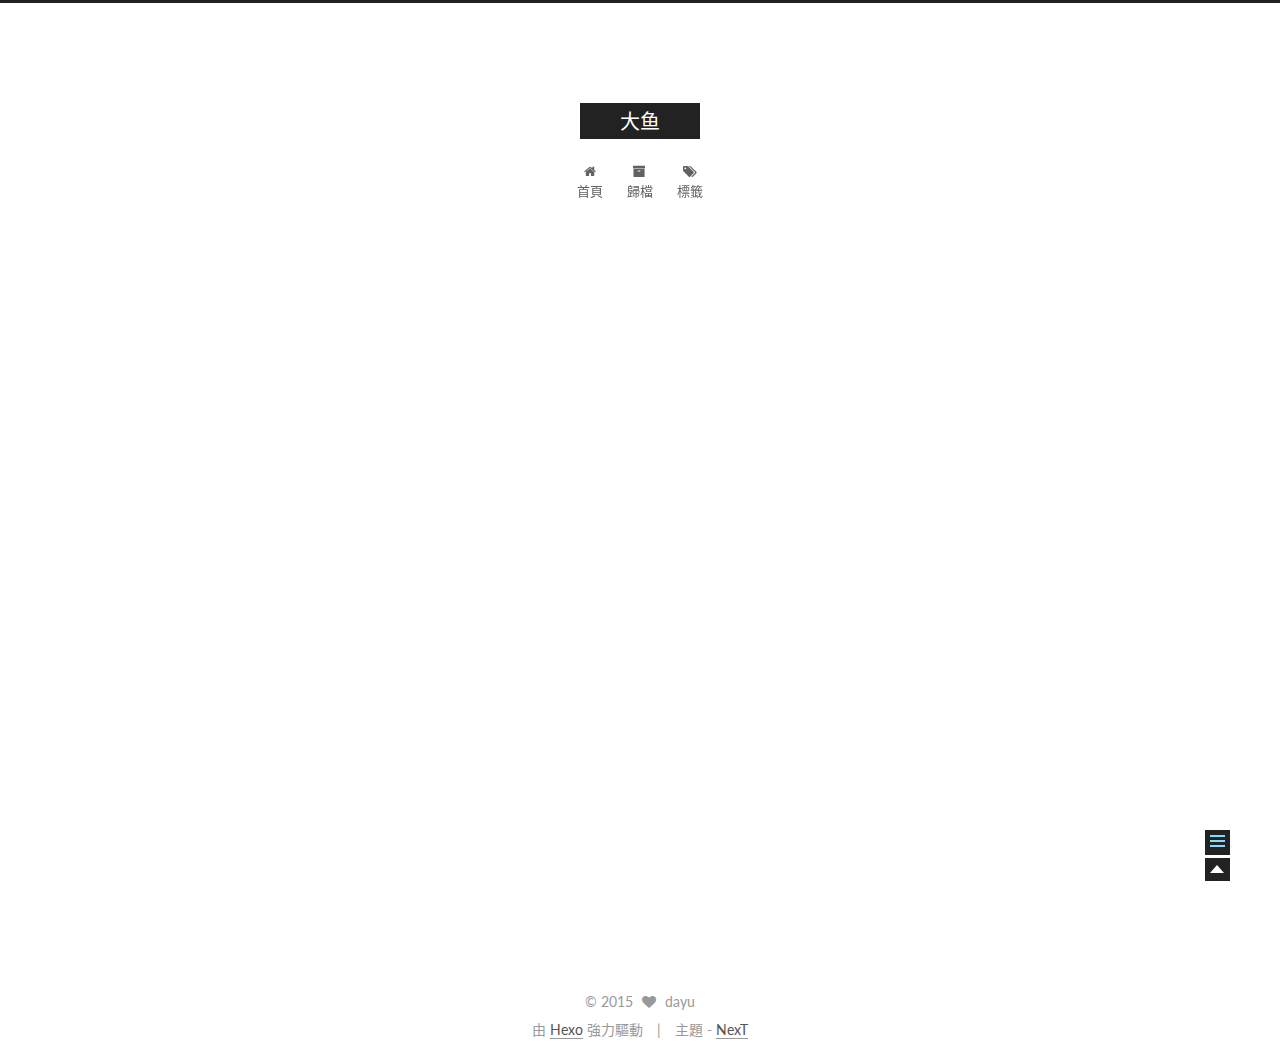
==== commit ee818d12: "Site updated: 2015-11-24 14:58:14" ====
--- a/2015/11/23/nginx配合泛域名解析实现任意二级域名访问/index.html
+++ b/2015/11/23/nginx配合泛域名解析实现任意二级域名访问/index.html
@@ -1,5 +1,5 @@
 <!doctype html>
-<html class="theme-next   use-motion ">
+<html class="theme-next   use-motion " lang="zh">
 <head>
   <meta charset="UTF-8"/>
 <meta http-equiv="X-UA-Compatible" content="IE=edge,chrome=1" />
@@ -51,16 +51,16 @@
 
 
 
-<meta name="description" content="二级域名访问可以在域名dns解析时添加记录指向对应ip或url。我觉得这样挺麻烦的就在解析主机记录用通配符*将所有的二级域名都解析到我的VPS。在服务端通过nginx来解析对应的域名。">
+<meta name="description" content="二级域名访问可以在域名dns解析时添加记录指向对应ip或url。我觉得这样挺麻烦的就在解析主机记录用通配符*将所有的二级域名都解析到我的VPS。在服务端通过nginx来解析对应的域名。具体解析方法是vi /etc/nginx/nginx.conf1  listen 80;&amp;#10;  server_name dayu.pw www.dayu.pw;&amp;#10;  index index.html i">
 <meta property="og:type" content="article">
 <meta property="og:title" content="nginx配合泛域名解析实现任意二级域名访问">
 <meta property="og:url" content="http://dayu.pw/2015/11/23/nginx配合泛域名解析实现任意二级域名访问/index.html">
 <meta property="og:site_name" content="大鱼">
-<meta property="og:description" content="二级域名访问可以在域名dns解析时添加记录指向对应ip或url。我觉得这样挺麻烦的就在解析主机记录用通配符*将所有的二级域名都解析到我的VPS。在服务端通过nginx来解析对应的域名。">
-<meta property="og:updated_time" content="2015-11-24T04:46:20.000Z">
+<meta property="og:description" content="二级域名访问可以在域名dns解析时添加记录指向对应ip或url。我觉得这样挺麻烦的就在解析主机记录用通配符*将所有的二级域名都解析到我的VPS。在服务端通过nginx来解析对应的域名。具体解析方法是vi /etc/nginx/nginx.conf1  listen 80;&amp;#10;  server_name dayu.pw www.dayu.pw;&amp;#10;  index index.html i">
+<meta property="og:updated_time" content="2015-11-24T06:58:10.000Z">
 <meta name="twitter:card" content="summary">
 <meta name="twitter:title" content="nginx配合泛域名解析实现任意二级域名访问">
-<meta name="twitter:description" content="二级域名访问可以在域名dns解析时添加记录指向对应ip或url。我觉得这样挺麻烦的就在解析主机记录用通配符*将所有的二级域名都解析到我的VPS。在服务端通过nginx来解析对应的域名。">
+<meta name="twitter:description" content="二级域名访问可以在域名dns解析时添加记录指向对应ip或url。我觉得这样挺麻烦的就在解析主机记录用通配符*将所有的二级域名都解析到我的VPS。在服务端通过nginx来解析对应的域名。具体解析方法是vi /etc/nginx/nginx.conf1  listen 80;&amp;#10;  server_name dayu.pw www.dayu.pw;&amp;#10;  index index.html i">
 
 
 
@@ -225,7 +225,7 @@
       
 
       
-        <span itemprop="articleBody"><p>二级域名访问可以在域名dns解析时添加记录指向对应ip或url。<br>我觉得这样挺麻烦的就在解析主机记录用通配符*将所有的二级域名都解析到我的VPS。在服务端通过nginx来解析对应的域名。</p>
+        <span itemprop="articleBody"><p>二级域名访问可以在域名dns解析时添加记录指向对应ip或url。<br>我觉得这样挺麻烦的就在解析主机记录用通配符*将所有的二级域名都解析到我的VPS。在服务端通过nginx来解析对应的域名。<br>具体解析方法是<br><code>vi /etc/nginx/nginx.conf</code><br><figure class="highlight"><table><tr><td class="gutter"><pre><span class="line">1</span><br></pre></td><td class="code"><pre><span class="line">  listen 80;&#10;  server_name dayu.pw www.dayu.pw;&#10;  index index.html index.htm;&#10;  root /data/website;&#10;&#125;</span><br></pre></td></tr></table></figure></p>
 </span>
       
     </div>
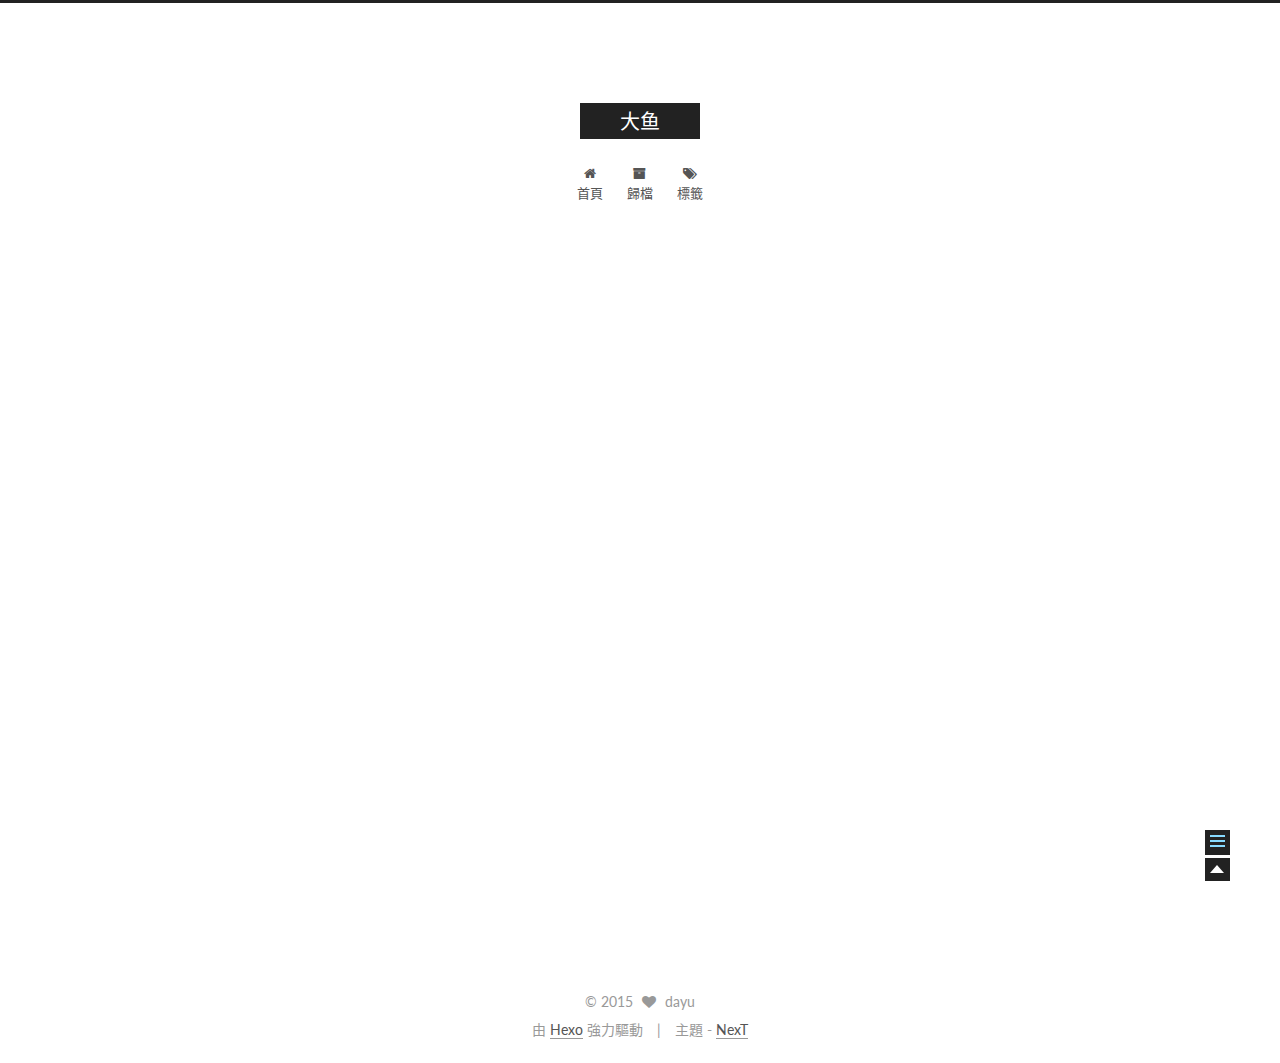
==== commit 9b941f79: "Site updated: 2015-11-24 15:00:47" ====
--- a/2015/11/23/nginx配合泛域名解析实现任意二级域名访问/index.html
+++ b/2015/11/23/nginx配合泛域名解析实现任意二级域名访问/index.html
@@ -57,7 +57,7 @@
 <meta property="og:url" content="http://dayu.pw/2015/11/23/nginx配合泛域名解析实现任意二级域名访问/index.html">
 <meta property="og:site_name" content="大鱼">
 <meta property="og:description" content="二级域名访问可以在域名dns解析时添加记录指向对应ip或url。我觉得这样挺麻烦的就在解析主机记录用通配符*将所有的二级域名都解析到我的VPS。在服务端通过nginx来解析对应的域名。具体解析方法是vi /etc/nginx/nginx.conf1  listen 80;&amp;#10;  server_name dayu.pw www.dayu.pw;&amp;#10;  index index.html i">
-<meta property="og:updated_time" content="2015-11-24T06:58:10.000Z">
+<meta property="og:updated_time" content="2015-11-24T07:00:43.000Z">
 <meta name="twitter:card" content="summary">
 <meta name="twitter:title" content="nginx配合泛域名解析实现任意二级域名访问">
 <meta name="twitter:description" content="二级域名访问可以在域名dns解析时添加记录指向对应ip或url。我觉得这样挺麻烦的就在解析主机记录用通配符*将所有的二级域名都解析到我的VPS。在服务端通过nginx来解析对应的域名。具体解析方法是vi /etc/nginx/nginx.conf1  listen 80;&amp;#10;  server_name dayu.pw www.dayu.pw;&amp;#10;  index index.html i">
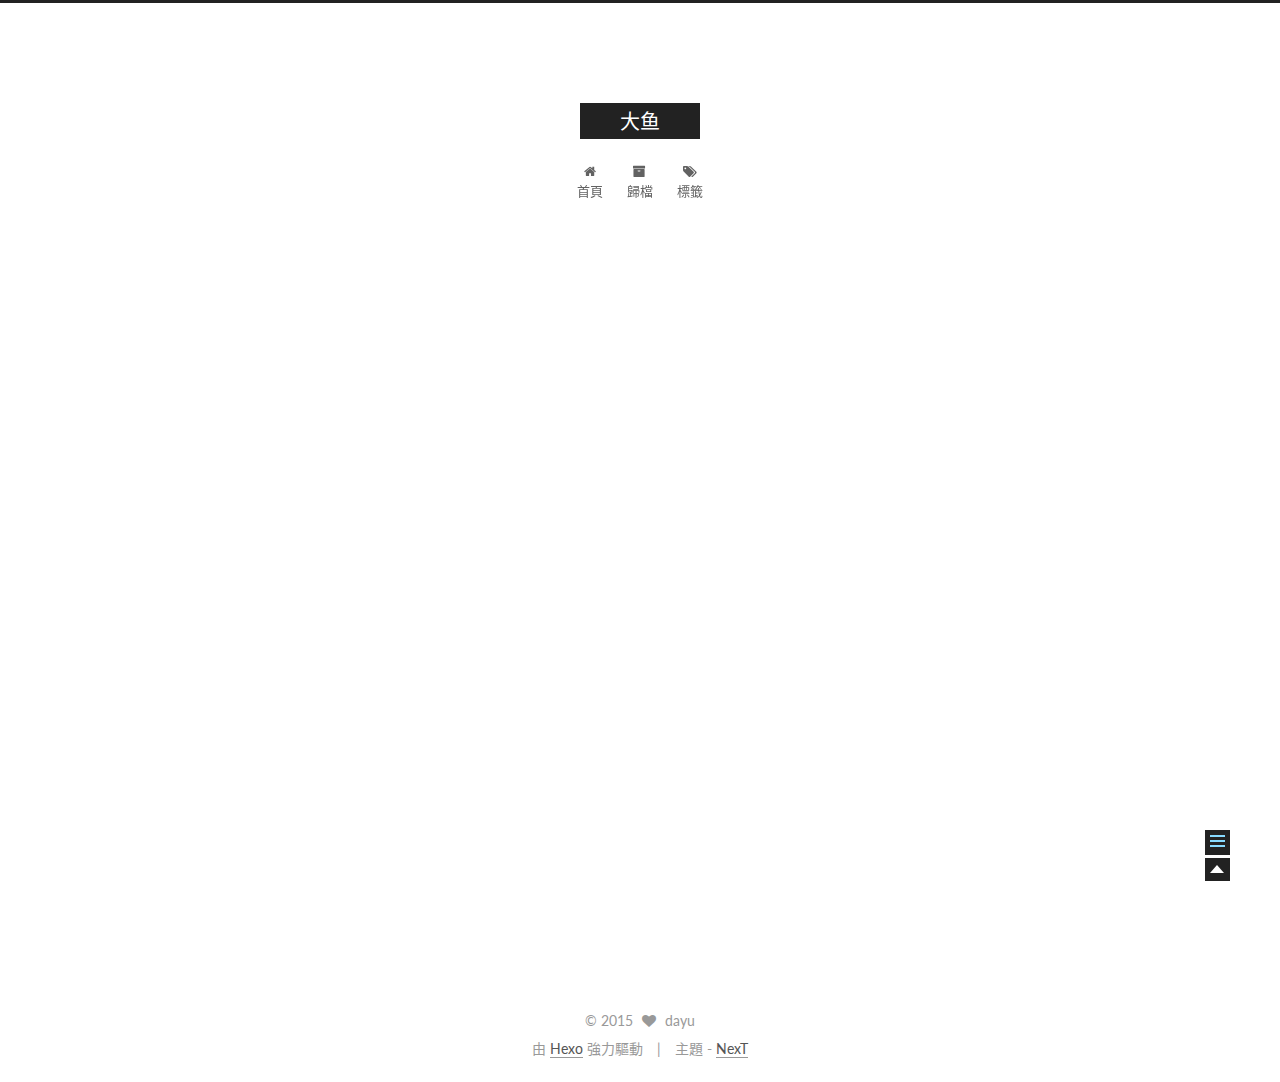
==== commit a34244dc: "Site updated: 2015-11-24 15:05:48" ====
--- a/2015/11/23/nginx配合泛域名解析实现任意二级域名访问/index.html
+++ b/2015/11/23/nginx配合泛域名解析实现任意二级域名访问/index.html
@@ -51,16 +51,28 @@
 
 
 
-<meta name="description" content="二级域名访问可以在域名dns解析时添加记录指向对应ip或url。我觉得这样挺麻烦的就在解析主机记录用通配符*将所有的二级域名都解析到我的VPS。在服务端通过nginx来解析对应的域名。具体解析方法是vi /etc/nginx/nginx.conf1  listen 80;&amp;#10;  server_name dayu.pw www.dayu.pw;&amp;#10;  index index.html i">
+<meta name="description" content="二级域名访问可以在域名dns解析时添加记录指向对应ip或url。我觉得这样挺麻烦的就在解析主机记录用通配符*将所有的二级域名都解析到我的VPS。在服务端通过nginx来解析对应的域名。具体解析方法是vi /etc/nginx/nginx.conf
+server{
+  listen 80;
+  server_name dayu.pw www.dayu.pw;
+  index index.html i">
 <meta property="og:type" content="article">
 <meta property="og:title" content="nginx配合泛域名解析实现任意二级域名访问">
 <meta property="og:url" content="http://dayu.pw/2015/11/23/nginx配合泛域名解析实现任意二级域名访问/index.html">
 <meta property="og:site_name" content="大鱼">
-<meta property="og:description" content="二级域名访问可以在域名dns解析时添加记录指向对应ip或url。我觉得这样挺麻烦的就在解析主机记录用通配符*将所有的二级域名都解析到我的VPS。在服务端通过nginx来解析对应的域名。具体解析方法是vi /etc/nginx/nginx.conf1  listen 80;&amp;#10;  server_name dayu.pw www.dayu.pw;&amp;#10;  index index.html i">
-<meta property="og:updated_time" content="2015-11-24T07:00:43.000Z">
+<meta property="og:description" content="二级域名访问可以在域名dns解析时添加记录指向对应ip或url。我觉得这样挺麻烦的就在解析主机记录用通配符*将所有的二级域名都解析到我的VPS。在服务端通过nginx来解析对应的域名。具体解析方法是vi /etc/nginx/nginx.conf
+server{
+  listen 80;
+  server_name dayu.pw www.dayu.pw;
+  index index.html i">
+<meta property="og:updated_time" content="2015-11-24T07:05:42.000Z">
 <meta name="twitter:card" content="summary">
 <meta name="twitter:title" content="nginx配合泛域名解析实现任意二级域名访问">
-<meta name="twitter:description" content="二级域名访问可以在域名dns解析时添加记录指向对应ip或url。我觉得这样挺麻烦的就在解析主机记录用通配符*将所有的二级域名都解析到我的VPS。在服务端通过nginx来解析对应的域名。具体解析方法是vi /etc/nginx/nginx.conf1  listen 80;&amp;#10;  server_name dayu.pw www.dayu.pw;&amp;#10;  index index.html i">
+<meta name="twitter:description" content="二级域名访问可以在域名dns解析时添加记录指向对应ip或url。我觉得这样挺麻烦的就在解析主机记录用通配符*将所有的二级域名都解析到我的VPS。在服务端通过nginx来解析对应的域名。具体解析方法是vi /etc/nginx/nginx.conf
+server{
+  listen 80;
+  server_name dayu.pw www.dayu.pw;
+  index index.html i">
 
 
 
@@ -225,8 +237,14 @@
       
 
       
-        <span itemprop="articleBody"><p>二级域名访问可以在域名dns解析时添加记录指向对应ip或url。<br>我觉得这样挺麻烦的就在解析主机记录用通配符*将所有的二级域名都解析到我的VPS。在服务端通过nginx来解析对应的域名。<br>具体解析方法是<br><code>vi /etc/nginx/nginx.conf</code><br><figure class="highlight"><table><tr><td class="gutter"><pre><span class="line">1</span><br></pre></td><td class="code"><pre><span class="line">  listen 80;&#10;  server_name dayu.pw www.dayu.pw;&#10;  index index.html index.htm;&#10;  root /data/website;&#10;&#125;</span><br></pre></td></tr></table></figure></p>
-</span>
+        <span itemprop="articleBody"><p>二级域名访问可以在域名dns解析时添加记录指向对应ip或url。<br>我觉得这样挺麻烦的就在解析主机记录用通配符*将所有的二级域名都解析到我的VPS。在服务端通过nginx来解析对应的域名。<br>具体解析方法是<br><code>vi /etc/nginx/nginx.conf</code></p>
+<pre><code><span class="component">server{
+  listen 80;
+  server_name dayu<span class="string">.pw</span> www<span class="string">.dayu.pw</span>;
+  index index<span class="string">.html</span> index<span class="string">.htm</span>;
+  root /data/website;
+}</span>
+</code></pre></span>
       
     </div>
 
